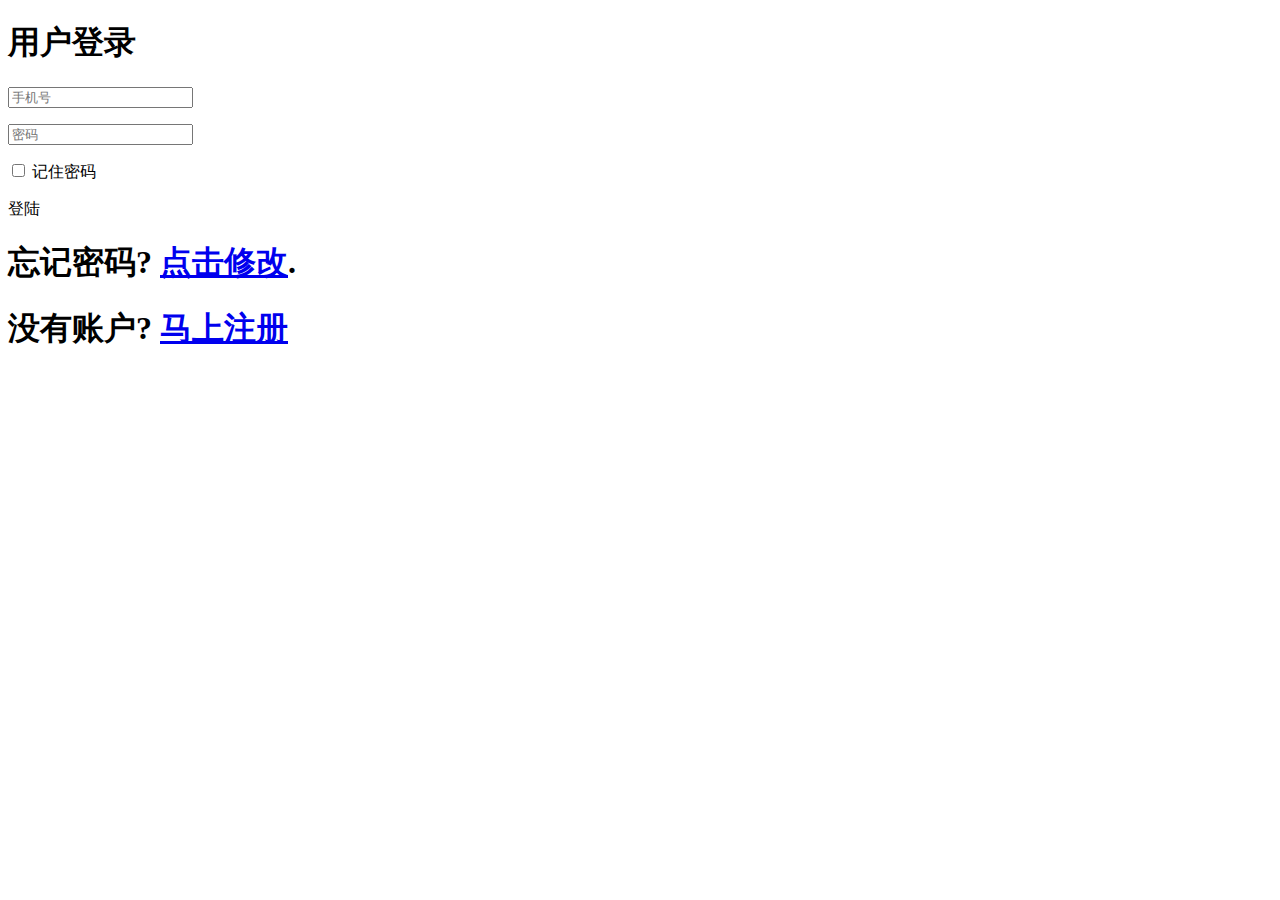
==== src/main/resources/static/login.html @ a89ed185 "上传文件" ====
<!DOCTYPE html>
<!--[if lt IE 7]> <html class="lt-ie9 lt-ie8 lt-ie7" lang="en"> <![endif]-->
<!--[if IE 7]> <html class="lt-ie9 lt-ie8" lang="en"> <![endif]-->
<!--[if IE 8]> <html class="lt-ie9" lang="en"> <![endif]-->
<!--[if gt IE 8]><!--> <html lang="en"> <!--<![endif]-->
<head>
    <meta charset="utf-8">
    <meta http-equiv="X-UA-Compatible" content="IE=edge,chrome=1">
    <title>邢台1234 - 登陆</title>
    <link rel="stylesheet" href="http://localhost:80/css/login.css">
    <!--[if lt IE 9]>
    <script src="//html5shim.googlecode.com/svn/trunk/html5.js"></script><![endif]-->
    <script type="text/javascript" src="http://localhost:80/js/jquery.min.js"></script>
</head>
<body>

<section class="container">
    <div class="login">
        <h1>用户登录</h1>
        <form method="post" action="">
            <p><input type="text" name="login" id="zhanghu" placeholder="手机号" value="" placeholder="邮箱"></p>
            <p><input type="password" name="password" id="mima" placeholder="密码" value="" placeholder="密码"></p>
            <p class="remember_me">
                <label>
                    <input type="checkbox" name="remember_me" id="remember_me">
                    记住密码
                </label>
            </p>
        </form>
    </div>
    <div id="denglua"><p style="margin-top: 7px;">登陆</p></div>

    <div class="login-help">
        <h1>忘记密码? <a href="index.html">点击修改</a>.</h1>
        <h1>没有账户? <a href="http://localhost/view/register">马上注册</a></h1>
    </div>
</section>

</body>
</html>

<script>
    var path = "http://localhost";
    //登陆
    $("#denglua").click(function(){
        $.ajax({
            type: "GET",
            url: path + "/login/login?phone="+ $("#zhanghu").val() + "&password=" + $("#mima").val(),
            dataType: "json",
            success: function (data) {
                if (data.code == 0) {
                    alert(data.data.token);
                    window.location.href = 'http://localhost:80/view/index?token='+ data.data.token;
                } else {
                    alert(data.msg);
                }
            },
        });
    });

</script>
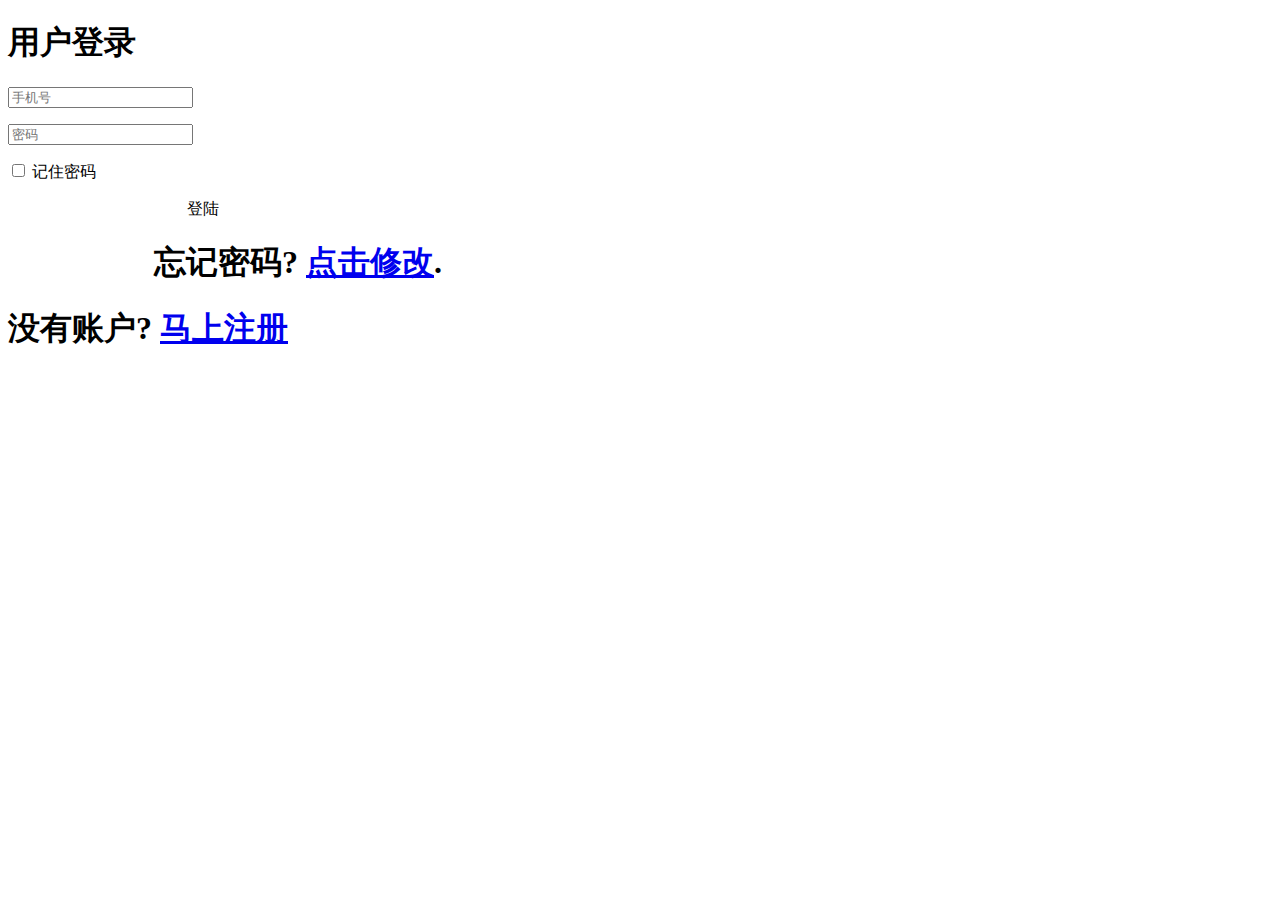
==== commit 2dbde3f0: "没有问题的一次" ====
--- a/src/main/resources/static/login.html
+++ b/src/main/resources/static/login.html
@@ -6,11 +6,11 @@
 <head>
     <meta charset="utf-8">
     <meta http-equiv="X-UA-Compatible" content="IE=edge,chrome=1">
-    <title>邢台1234 - 登陆</title>
-    <link rel="stylesheet" href="http://localhost:80/css/login.css">
+    <title>邢台456 - 登陆</title>
+    <link rel="stylesheet" href="http://106.12.29.235:80/css/login.css">
     <!--[if lt IE 9]>
     <script src="//html5shim.googlecode.com/svn/trunk/html5.js"></script><![endif]-->
-    <script type="text/javascript" src="http://localhost:80/js/jquery.min.js"></script>
+    <script type="text/javascript" src="http://106.12.29.235:80/js/jquery.min.js"></script>
 </head>
 <body>
 
@@ -26,13 +26,14 @@
                     记住密码
                 </label>
             </p>
+            <div><span style="width: 146px;float: left;height: 55px;"></span><span style="width: 33px;height: 27px;float: left;"></span><span id="denglua" >登陆</span></div>
         </form>
     </div>
-    <div id="denglua"><p style="margin-top: 7px;">登陆</p></div>
+
 
     <div class="login-help">
         <h1>忘记密码? <a href="index.html">点击修改</a>.</h1>
-        <h1>没有账户? <a href="http://localhost/view/register">马上注册</a></h1>
+        <h1>没有账户? <a href="http://106.12.29.235/view/register">马上注册</a></h1>
     </div>
 </section>
 
@@ -40,7 +41,7 @@
 </html>
 
 <script>
-    var path = "http://localhost";
+    var path = "http://106.12.29.235";
     //登陆
     $("#denglua").click(function(){
         $.ajax({
@@ -49,8 +50,7 @@
             dataType: "json",
             success: function (data) {
                 if (data.code == 0) {
-                    alert(data.data.token);
-                    window.location.href = 'http://localhost:80/view/index?token='+ data.data.token;
+                    window.location.href = 'http://106.12.29.235:80/view/index?token='+ data.data.token;
                 } else {
                     alert(data.msg);
                 }
